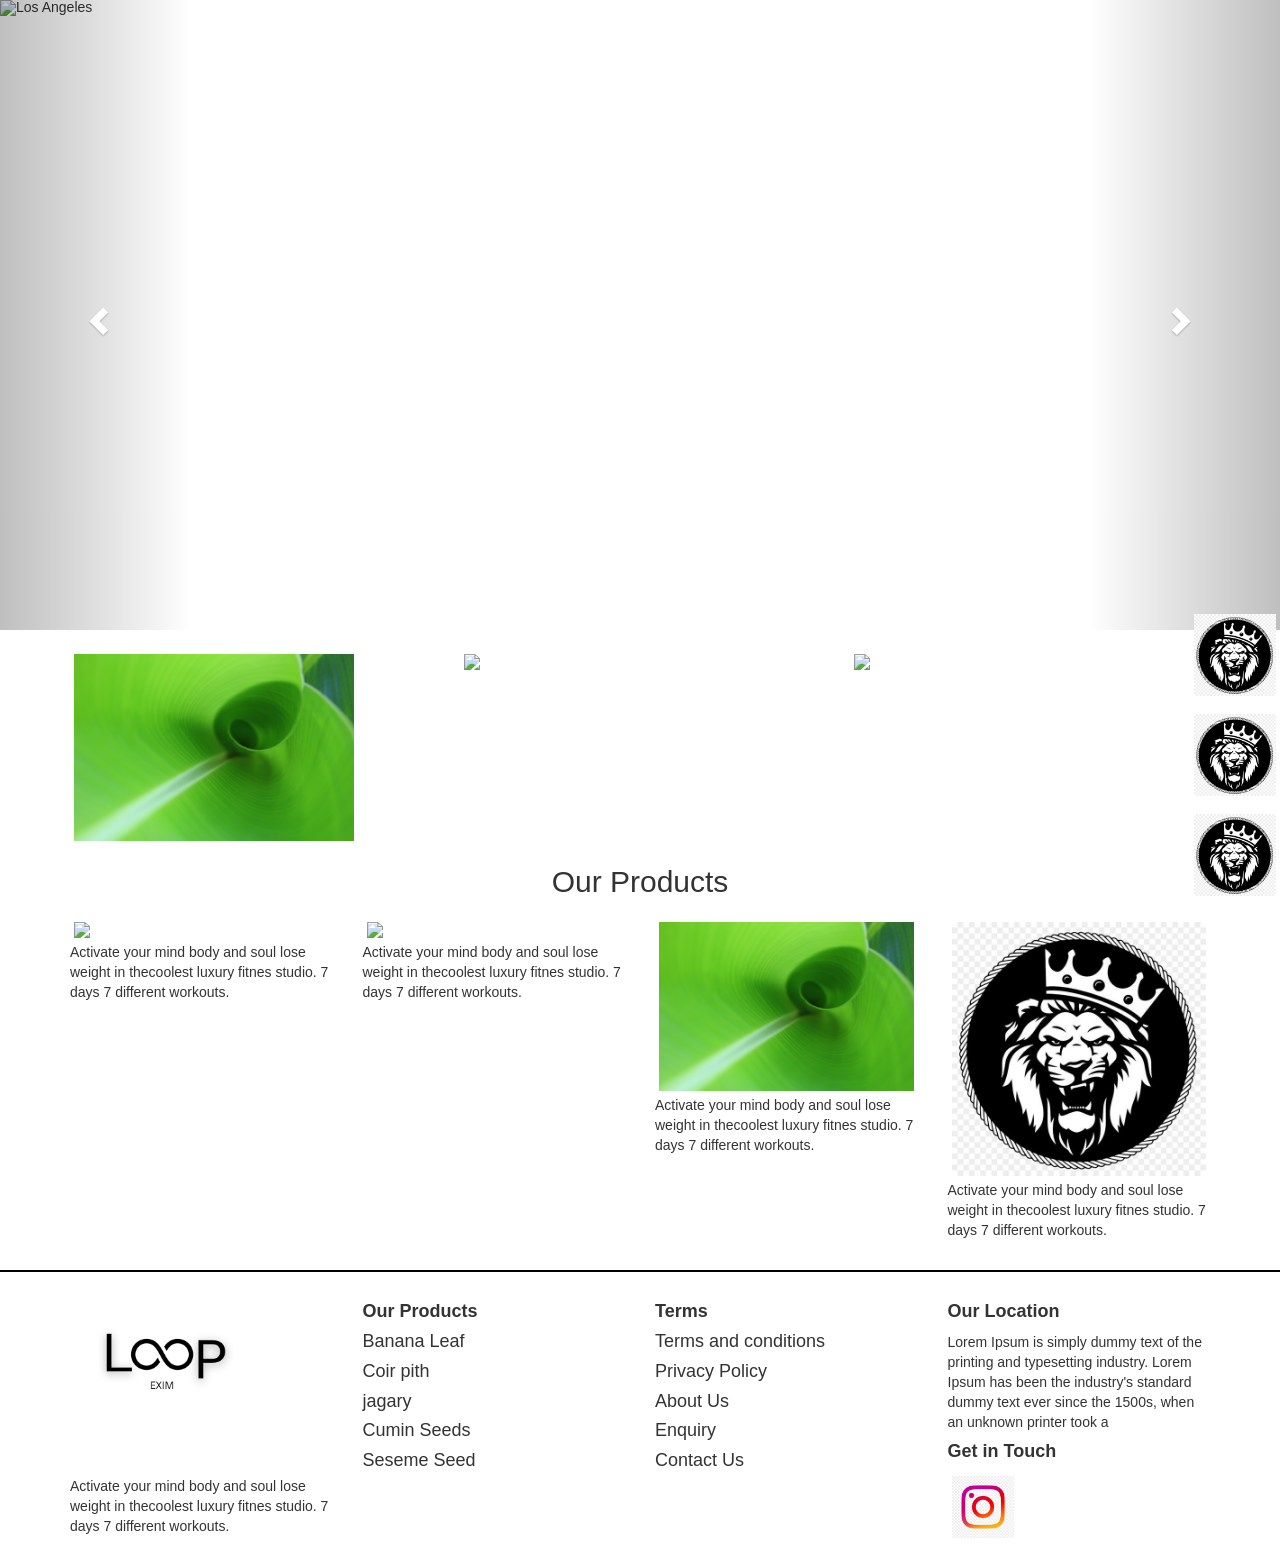
==== index.html @ d54925f9 "Rename home.html to index.html" ====
<!DOCTYPE html>
<html lang="en">
<head>
  <title>Bootstrap Example</title>
  <meta charset="utf-8">
  <meta name="viewport" content="width=device-width, initial-scale=1">
  <link rel="stylesheet" href="https://maxcdn.bootstrapcdn.com/bootstrap/3.4.1/css/bootstrap.min.css">
  <script src="https://ajax.googleapis.com/ajax/libs/jquery/3.5.1/jquery.min.js"></script>
  <script src="https://maxcdn.bootstrapcdn.com/bootstrap/3.4.1/js/bootstrap.min.js"></script>
  <link rel="stylesheet" href="new.css">
</head>
<body>



<a href="https://www.instagram.com/fitcamp.in/?hl=en"><img src="1.jpg" class="img-thumbnail element noBorders" width="90px;" style="background: none;"></a>
<a href="https://www.instagram.com/fitcamp.in/?hl=en"><img src="1.jpg" class="img-thumbnail element1 noBorders" width="90px;" style="background: none;"></a>
<a href="https://www.instagram.com/fitcamp.in/?hl=en"><img src="1.jpg" class="img-thumbnail element2 noBorders" width="90px;" style="background: none;"></a>


<!-- <div class="container"> -->
   
  <div id="myCarousel" class="carousel slide" data-ride="carousel" >
    <!-- Indicators -->
    <ol class="carousel-indicators">
      <li data-target="#myCarousel" data-slide-to="0" class="active"></li>
      <li data-target="#myCarousel" data-slide-to="1"></li>
      <li data-target="#myCarousel" data-slide-to="2"></li>
    </ol>

    <!-- Wrapper for slides -->
    <div class="carousel-inner" >
      <div class="item active" >
        <img src="banana.jpg" alt="Los Angeles" style="width: 100%;height: 70vh;">
      </div>

      <div class="item">
        <img src="cumin-c.jpg" alt="Chicago" style="width: 100%;height: 70vh;" >
      </div>
    
      <div class="item">
        <img src="jaggery-c.jpg" alt="New york" style="width: 100%;height: 70vh;">
      </div>
    </div>

    <!-- Left and right controls -->
    <a class="left carousel-control" href="#myCarousel" data-slide="prev">
      <span class="glyphicon glyphicon-chevron-left"></span>
      <span class="sr-only">Previous</span>
    </a>
    <a class="right carousel-control" href="#myCarousel" data-slide="next">
      <span class="glyphicon glyphicon-chevron-right"></span>
      <span class="sr-only">Next</span>
    </a>
  </div>
<!-- </div> -->




<div class="container mtop20" >
        
         <div class="row">
            <div class="col-lg-4 col-md-4 col-sm-6 col-sm-6 col-xs-6">
               <img src="banana-c.jpg" class="img-thumbnail" width="80%">
               
            </div>
            <div class="col-lg-4 col-md-4 col-sm-6 col-sm-6 col-xs-6">
               <img src="cumin.jpg" class="img-thumbnail" width="80%">
               <p class="p"><p>
            </div>
            <div class="col-lg-4 col-md-4 col-sm-6 col-sm-6 col-xs-6" >
               <img src="jaggery.jpg" class="img-thumbnail" width="80%">
               
            </div>

         </div>
      </div>


<div>
      <h2 class="center mtop20">Our Products</h2>
</div>


<div class="container mtop20" >
        
         <div class="row">
            <div class="col-lg-3 col-md-4 col-sm-6 col-sm-6 col-xs-6">
               <img src="cumin.jpg" class="img-thumbnail" >
               <p  class="p">Activate your mind body and soul lose weight in thecoolest luxury fitnes
               studio. 7 days 7 different workouts.</p>
            </div>
            <div class="col-lg-3 col-md-4 col-sm-6 col-sm-6 col-xs-6">
               <img src="jaggery.jpg" class="img-thumbnail">
               <p class="p">Activate your mind body and soul lose weight in thecoolest luxury fitnes
               studio. 7 days 7 different workouts.</p>
            </div>
            <div class="col-lg-3 col-md-4 col-sm-6 col-sm-6 col-xs-6" >
               <img src="banana-c.jpg" class="img-thumbnail">
               <p class="p">Activate your mind body and soul lose weight in thecoolest luxury fitnes
               studio. 7 days 7 different workouts.</p>
            </div>
            <div class="col-lg-3 col-md-4 col-sm-6 col-sm-6 col-xs-6" >
               <img src="1.jpg" class="img-thumbnail">
               <p class="p">Activate your mind body and soul lose weight in thecoolest luxury fitnes
               studio. 7 days 7 different workouts.</p>
            </div>


         </div>
      </div>
<h1 style="border-top: 2px solid black;"></h1>

  <div class="container mtop20">
        
         <div class="row">
            <div class="col-lg-3 col-md-4 col-sm-6 col-sm-6 col-xs-6">
               <img src="LOGO.png" class="img-thumbnail" width="70%">
               <p  class="p">Activate your mind body and soul lose weight in thecoolest luxury fitnes
               studio. 7 days 7 different workouts.</p>
            </div>
            <div class="col-lg-3 col-md-4 col-sm-6 col-sm-6 col-xs-6">
               <h4><b>Our Products</b></h4>
               <h4>Banana Leaf</h4>
               <h4>Coir pith</h4>
               <h4>jagary</h4>
               <h4>Cumin Seeds</h4>
               <h4>Seseme Seed</h4>
            </div>
            <div class="col-lg-3 col-md-4 col-sm-6 col-sm-6 col-xs-6" >
               <h4><b>Terms</b></h4>
               <h4>Terms and conditions</h4>
               <h4>Privacy Policy</h4>
               <h4>About Us</h4>
               <h4>Enquiry</h4>
               <h4>Contact Us</h4>
            </div>
            <div class="col-lg-3 col-md-4 col-sm-6 col-sm-6 col-xs-6" >
               <h4><b>Our Location</b></h4>
               <p>Lorem Ipsum is simply dummy text of the printing and typesetting industry. Lorem Ipsum has been the industry's standard dummy text ever since the 1500s, when an unknown printer took a </p>   
                <h4><b>Get in Touch</b></h4>  
                <img src="insta.jpg" class="img-thumbnail" width="70px">
            </div>


         </div>
      </div>






</body>
</html>
---- new.css ----
.center{
	text-align: center;
}
.img-thumbnail{
	border:none;
	background-color: white;
}
.element {
  position:fixed;
  bottom: 0;
  right: 0px;
  z-index:1;
}
.element1 {
  position:fixed;
  bottom: 100px;
  right: 0px;
  z-index:1;
 }

.element2 {
  position:fixed;
  bottom: 200px;
  right: 0px;
  z-index:1;
}

.mtop20{
	margin-top: 20px;
}

.carousel .carousel-item {
  height: 500px;
}

.carousel-item img {
    position: absolute;
    object-fit:cover;
    top: 0;
    left: 0;
    min-height: 500px;
}
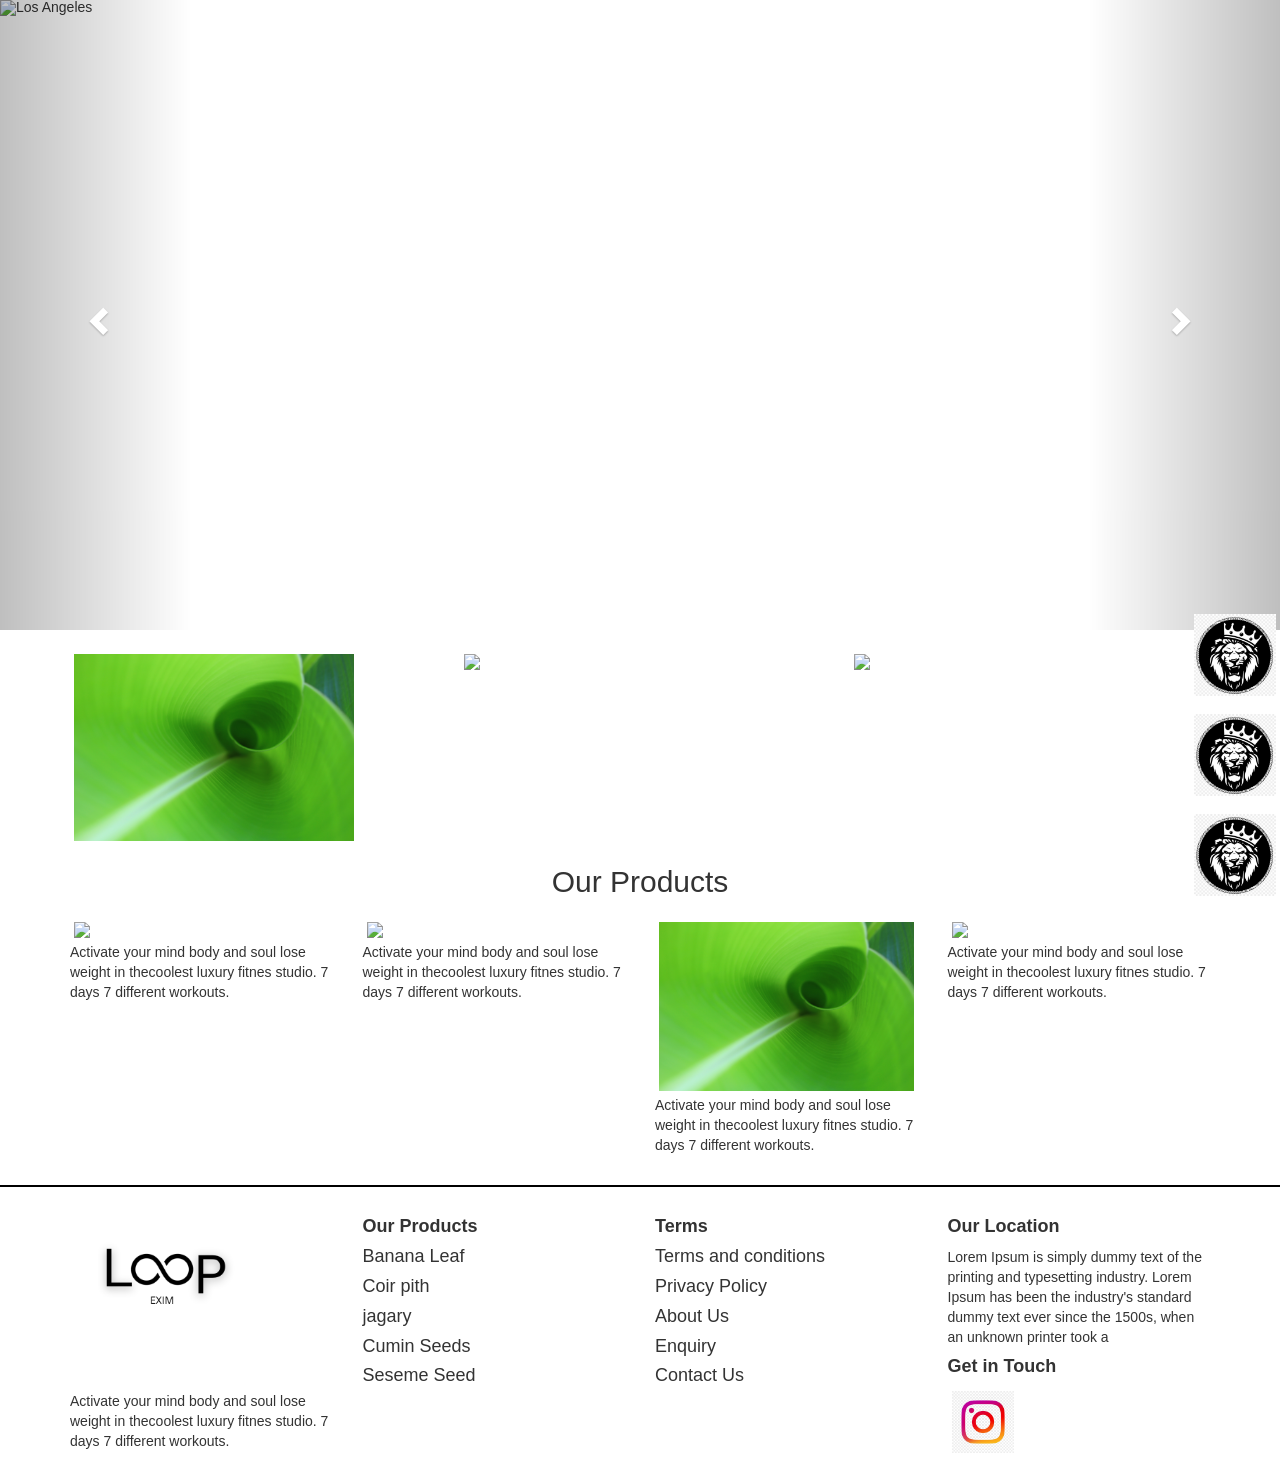
==== commit 6fef12d9: "Update index.html" ====
--- a/index.html
+++ b/index.html
@@ -61,15 +61,15 @@
 <div class="container mtop20" >
         
          <div class="row">
-            <div class="col-lg-4 col-md-4 col-sm-6 col-sm-6 col-xs-6">
+            <div class="col-lg-4 col-md-4 col-sm-12 col-sm-12 col-xs-6">
                <img src="banana-c.jpg" class="img-thumbnail" width="80%">
                
             </div>
-            <div class="col-lg-4 col-md-4 col-sm-6 col-sm-6 col-xs-6">
+            <div class="col-lg-4 col-md-4 col-sm-12 col-sm-12 col-xs-6">
                <img src="cumin.jpg" class="img-thumbnail" width="80%">
                <p class="p"><p>
             </div>
-            <div class="col-lg-4 col-md-4 col-sm-6 col-sm-6 col-xs-6" >
+            <div class="col-lg-4 col-md-4 col-sm-12 col-sm-12 col-xs-12" >
                <img src="jaggery.jpg" class="img-thumbnail" width="80%">
                
             </div>
@@ -102,7 +102,7 @@
                studio. 7 days 7 different workouts.</p>
             </div>
             <div class="col-lg-3 col-md-4 col-sm-6 col-sm-6 col-xs-6" >
-               <img src="1.jpg" class="img-thumbnail">
+               <img src="jaggery.jpg" class="img-thumbnail">
                <p class="p">Activate your mind body and soul lose weight in thecoolest luxury fitnes
                studio. 7 days 7 different workouts.</p>
             </div>
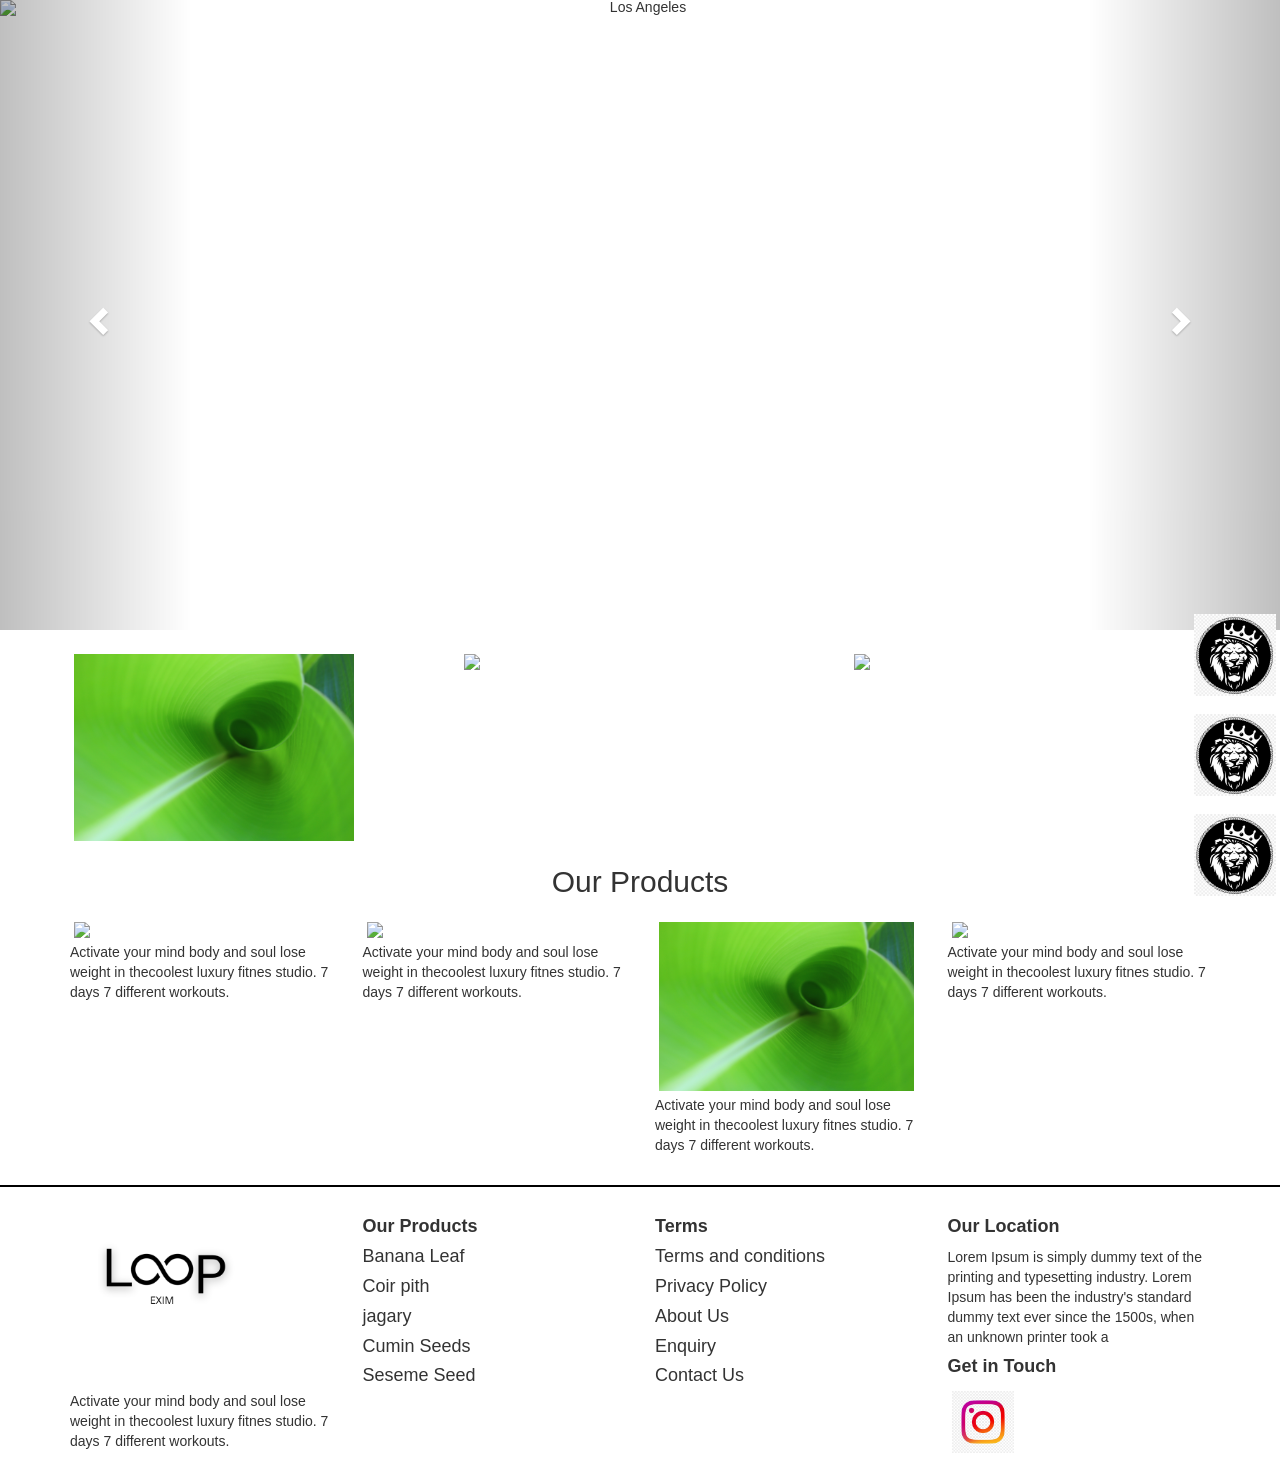
==== commit 3d210dd2: "Update index.html" ====
--- a/index.html
+++ b/index.html
@@ -31,15 +31,15 @@
     <!-- Wrapper for slides -->
     <div class="carousel-inner" >
       <div class="item active" >
-        <img src="banana.jpg" alt="Los Angeles" style="width: 100%;height: 70vh;">
+        <img src="banana.jpg" alt="Los Angeles" style="width: 100%;height: 70vh;" class="center">
       </div>
 
       <div class="item">
-        <img src="cumin-c.jpg" alt="Chicago" style="width: 100%;height: 70vh;" >
+        <img src="cumin-c.jpg" alt="Chicago" style="width: 100%;height: 70vh;" class="center" >
       </div>
     
       <div class="item">
-        <img src="jaggery-c.jpg" alt="New york" style="width: 100%;height: 70vh;">
+        <img src="jaggery-c.jpg" alt="New york" style="width: 100%;height: 70vh;" class="center">
       </div>
     </div>
 
@@ -61,11 +61,11 @@
 <div class="container mtop20" >
         
          <div class="row">
-            <div class="col-lg-4 col-md-4 col-sm-12 col-sm-12 col-xs-6">
+            <div class="col-lg-4 col-md-4 col-sm-12 col-sm-12 col-xs-12">
                <img src="banana-c.jpg" class="img-thumbnail" width="80%">
                
             </div>
-            <div class="col-lg-4 col-md-4 col-sm-12 col-sm-12 col-xs-6">
+            <div class="col-lg-4 col-md-4 col-sm-12 col-sm-12 col-xs-12">
                <img src="cumin.jpg" class="img-thumbnail" width="80%">
                <p class="p"><p>
             </div>
@@ -115,12 +115,12 @@
   <div class="container mtop20">
         
          <div class="row">
-            <div class="col-lg-3 col-md-4 col-sm-6 col-sm-6 col-xs-6">
+            <div class="col-lg-3 col-md-4 col-sm-12 col-sm-12 col-xs-12">
                <img src="LOGO.png" class="img-thumbnail" width="70%">
                <p  class="p">Activate your mind body and soul lose weight in thecoolest luxury fitnes
                studio. 7 days 7 different workouts.</p>
             </div>
-            <div class="col-lg-3 col-md-4 col-sm-6 col-sm-6 col-xs-6">
+            <div class="col-lg-3 col-md-4 col-sm-12 col-sm-12 col-xs-12">
                <h4><b>Our Products</b></h4>
                <h4>Banana Leaf</h4>
                <h4>Coir pith</h4>
@@ -128,7 +128,7 @@
                <h4>Cumin Seeds</h4>
                <h4>Seseme Seed</h4>
             </div>
-            <div class="col-lg-3 col-md-4 col-sm-6 col-sm-6 col-xs-6" >
+            <div class="col-lg-3 col-md-4 col-sm-12 col-sm-12 col-xs-12" >
                <h4><b>Terms</b></h4>
                <h4>Terms and conditions</h4>
                <h4>Privacy Policy</h4>
@@ -136,7 +136,7 @@
                <h4>Enquiry</h4>
                <h4>Contact Us</h4>
             </div>
-            <div class="col-lg-3 col-md-4 col-sm-6 col-sm-6 col-xs-6" >
+            <div class="col-lg-3 col-md-4 col-sm-12 col-sm-12 col-xs-12" >
                <h4><b>Our Location</b></h4>
                <p>Lorem Ipsum is simply dummy text of the printing and typesetting industry. Lorem Ipsum has been the industry's standard dummy text ever since the 1500s, when an unknown printer took a </p>   
                 <h4><b>Get in Touch</b></h4>  
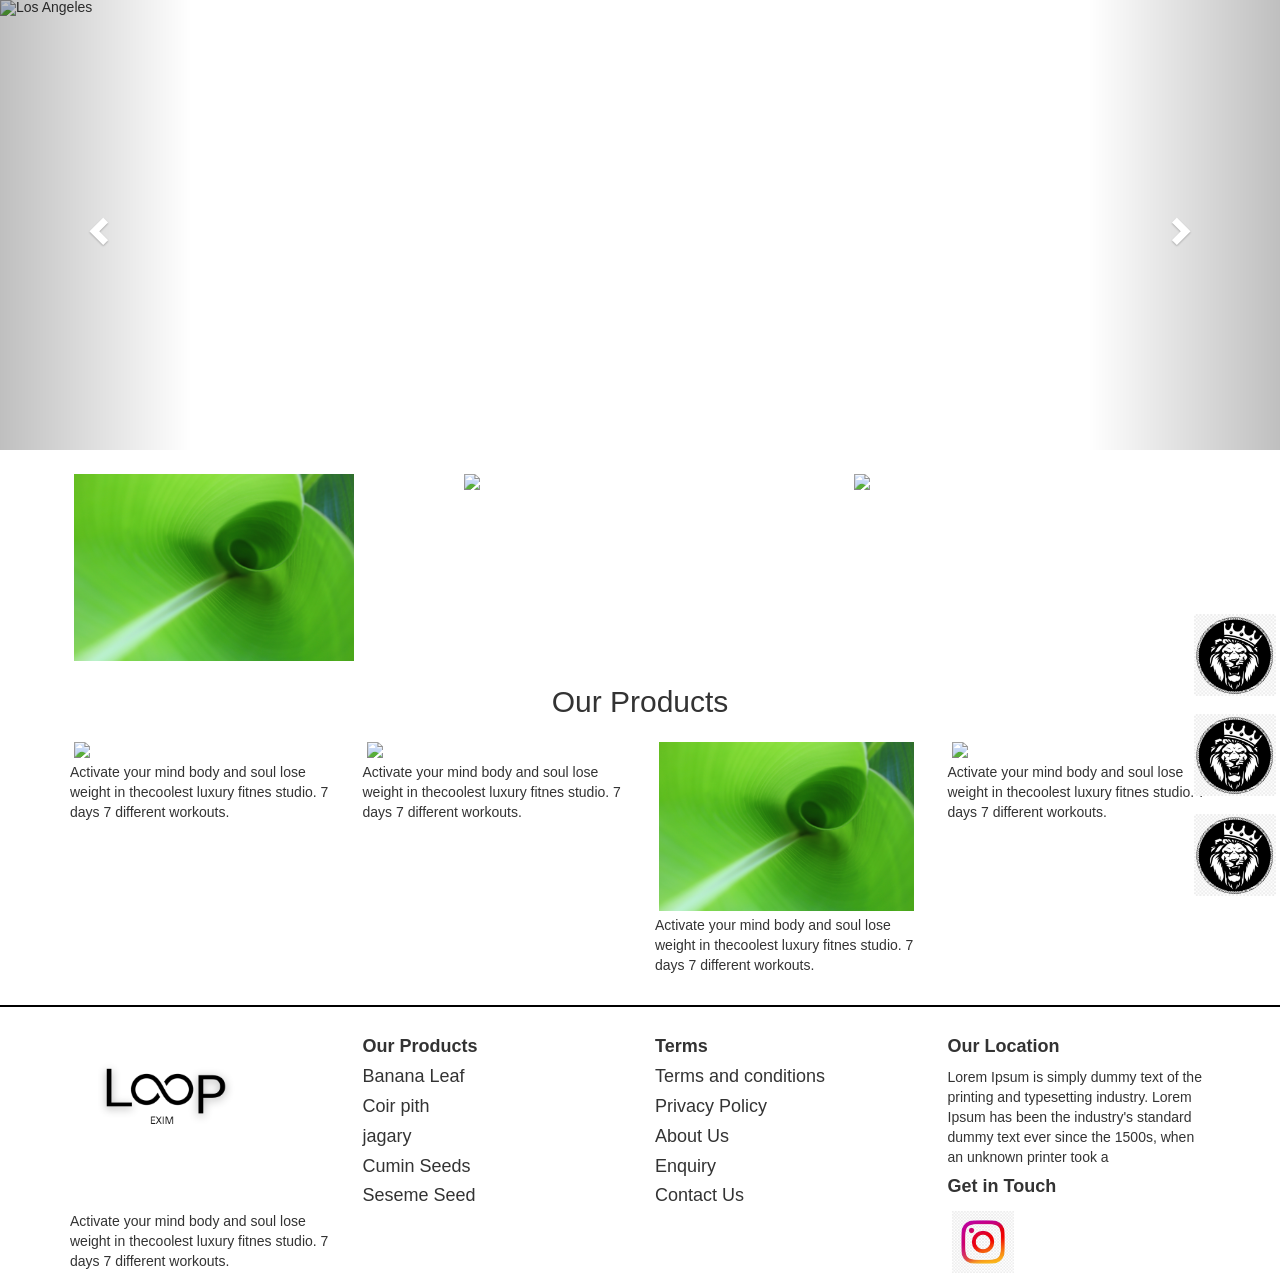
==== commit 008adab7: "Update index.html" ====
--- a/index.html
+++ b/index.html
@@ -31,15 +31,15 @@
     <!-- Wrapper for slides -->
     <div class="carousel-inner" >
       <div class="item active" >
-        <img src="banana.jpg" alt="Los Angeles" style="width: 100%;height: 70vh;" class="center">
+        <img src="banana.jpg" alt="Los Angeles" >
       </div>
 
       <div class="item">
-        <img src="cumin-c.jpg" alt="Chicago" style="width: 100%;height: 70vh;" class="center" >
+        <img src="cumin-c.jpg" alt="Chicago"  >
       </div>
     
       <div class="item">
-        <img src="jaggery-c.jpg" alt="New york" style="width: 100%;height: 70vh;" class="center">
+        <img src="jaggery-c.jpg" alt="New york" >
       </div>
     </div>
 
@@ -62,15 +62,15 @@
         
          <div class="row">
             <div class="col-lg-4 col-md-4 col-sm-12 col-sm-12 col-xs-12">
-               <img src="banana-c.jpg" class="img-thumbnail" width="80%">
+               <img src="banana-c.jpg" class="img-thumbnail" width="80%" class="center">
                
             </div>
             <div class="col-lg-4 col-md-4 col-sm-12 col-sm-12 col-xs-12">
-               <img src="cumin.jpg" class="img-thumbnail" width="80%">
+               <img src="cumin.jpg" class="img-thumbnail" width="80%" class="center">
                <p class="p"><p>
             </div>
             <div class="col-lg-4 col-md-4 col-sm-12 col-sm-12 col-xs-12" >
-               <img src="jaggery.jpg" class="img-thumbnail" width="80%">
+               <img src="jaggery.jpg" class="img-thumbnail" width="80%" class="center">
                
             </div>
 
--- a/new.css
+++ b/new.css
@@ -39,4 +39,13 @@
     top: 0;
     left: 0;
     min-height: 500px;
-}+}
+
+.center{
+	display: block;
+	margin-left: auto;
+	margin-right: auto;
+}
+.item{
+width: 100%;height: 50vh;
+}
